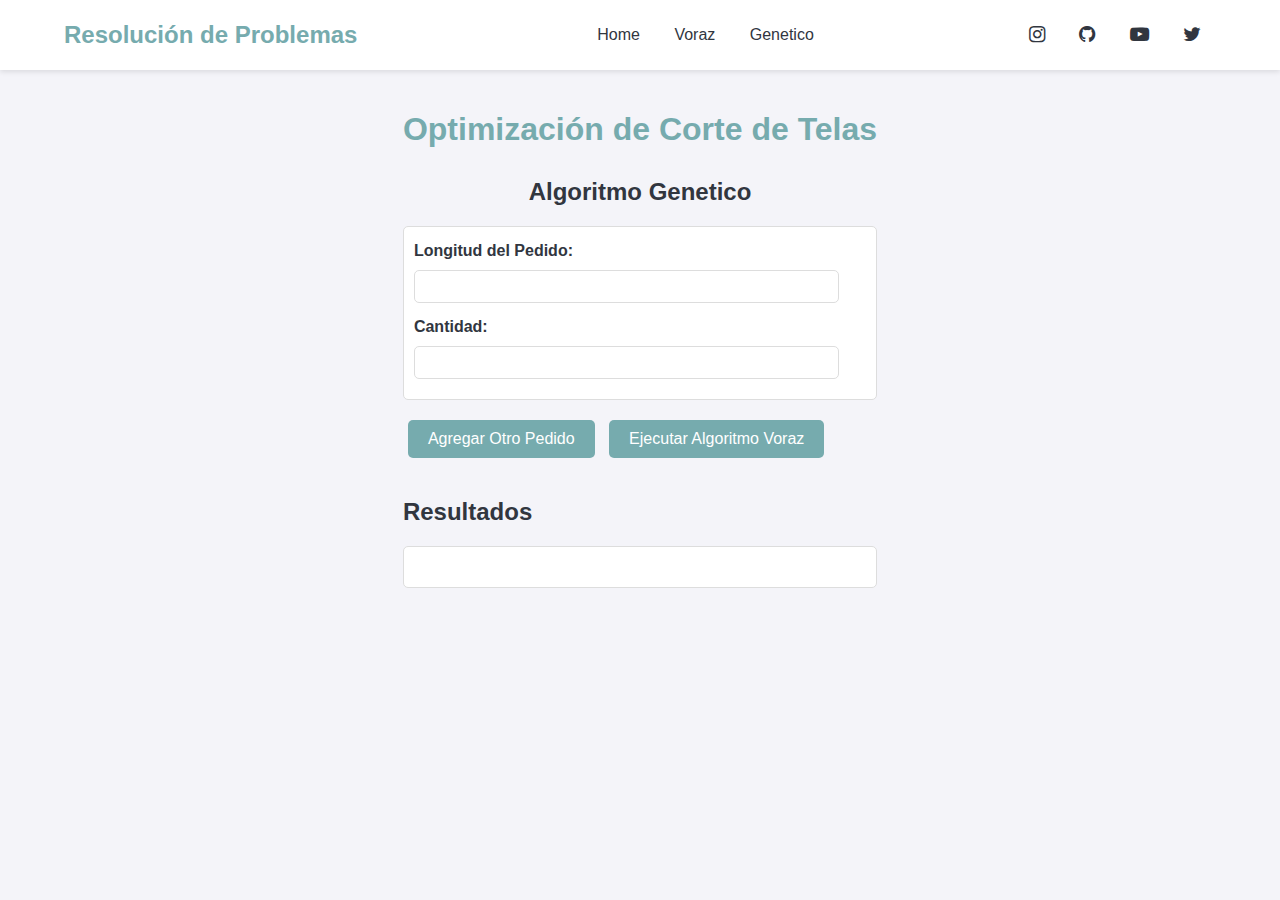
==== html/index_genetico.html @ c7f9e7ae "Just is a test" ====
<!DOCTYPE html>
<html lang="es">

<head>
    <meta charset="UTF-8">
    <meta name="viewport" content="width=device-width, initial-scale=1.0">
    <title>Optimización de Corte de Telas</title>
    <link href="../css/styles.css" rel="stylesheet">
        <link rel="stylesheet" href="https://cdnjs.cloudflare.com/ajax/libs/font-awesome/4.7.0/css/font-awesome.min.css">
</head>

<body>

    <header>
        <nav class="navbar">
            <div class="logo">Resolución de Problemas</div>
            <ul class="nav-links">
                <li><a href="../index.html">Home</a></li>
                <li><a href="./index_voraz.html">Voraz</a></li>
                <li><a href="./index_genetico.html">Genetico</a></li>
            </ul>
            <div class="social-links">
                <a target="_blank" class="fa" href="https://www.instagram.com/romero_code/?next=%2F">&#xf16d;</a>
                <a target="_blank" class="fa" href="https://github.com/santtiag">&#xf09b;</a>
                <a target="_blank" class="fa" href="https://www.youtube.com/@romero_code">&#xf16a;</a>
                <a target="_blank" class="fa" href="https://twitter.com/_santtiag">&#xf099;</a>
            </div>
        </nav>
    </header>


    <div class="cuadro">
        <main>
            <h1>Optimización de Corte de Telas</h1>
            <h2 style="text-align: center;">Algoritmo Genetico</h2>
            <div id="orders">
                <div class="order-container">
                    <label for="length-1">Longitud del Pedido:</label>
                    <input type="number" id="length-1" name="length-1" required>
                    <label for="quantity-1">Cantidad:</label>
                    <input type="number" id="quantity-1" name="quantity-1" required>
                </div>
            </div>
            <button class="button" onclick="addOrder()">Agregar Otro Pedido</button>
            <button class="button" onclick="executeGeneticAlgorithm()">Ejecutar Algoritmo Voraz</button>
            <h2>Resultados</h2>
            <pre id="results"></pre>
        </main>
    </div>
    <script src="../js/script_genetico.js"></script>
</body>

</html>
---- css/styles.css ----
body {
    color: #31363F;
    font-family: 'Segoe UI', Tahoma, Geneva, Verdana, sans-serif;
    margin: 0;
    padding: 0;
    background: #f4f4f9;
}

.navbar {
    display: flex;
    justify-content: space-between;
    align-items: center;
    background-color: #fff;
    padding: 10px 5%;
    box-shadow: 0 2px 5px rgba(0, 0, 0, 0.1);
}

.logo {
    font-size: 1.5em;
    color: #76ABAE;
    font-weight: bold;
}

.nav-links,
.social-links {
    list-style: none;
}

.nav-links li,
.social-links a {
    display: inline;
    padding: 0 15px;
}

.nav-links a {
    text-decoration: none;
    color: #31363F;
    font-size: 1em;
}

.social-links a {
    text-decoration: none;
    color: #31363F;
    font-size: 1.2em;
}

.nav-links a:hover,
.social-links a:hover {
    text-decoration: underline;
    color: #76ABAE;
}

.cuadro {
    min-height: 100hv;
    display: flex; 
    flex-direction: column;
    align-items: center;
    justify-content: center;
}

main {
    margin: 20px 5%;
}

h1 {
    color: #76ABAE;
    text-align: center;
    margin-bottom: 20px;
}

.order-container {
    margin-bottom: 10px;
    padding: 10px;
    background: #fff;
    border: 1px solid #ddd;
    border-radius: 5px;
}

label {
    display: block;
    margin: 5px 0;
    font-weight: bold;
}

input[type="number"] {
    width: 90%;
    padding: 8px;
    margin: 5px 0 10px;
    border: 1px solid #ddd;
    border-radius: 5px;
}

.button {
    display: inline-block;
    padding: 10px 20px;
    margin: 10px 5px;
    font-size: 1em;
    color: #fff;
    background-color: #76ABAE;
    border: none;
    border-radius: 5px;
    cursor: pointer;
    transition: background-color 0.3s;
}

.button:hover {
    background-color: #609b98;
}

h2 {
    margin-top: 30px;
    color: #31363F;
}

pre {
    background: #fff;
    padding: 20px;
    border: 1px solid #ddd;
    border-radius: 5px;
    white-space: pre-wrap;
    word-wrap: break-word;
}
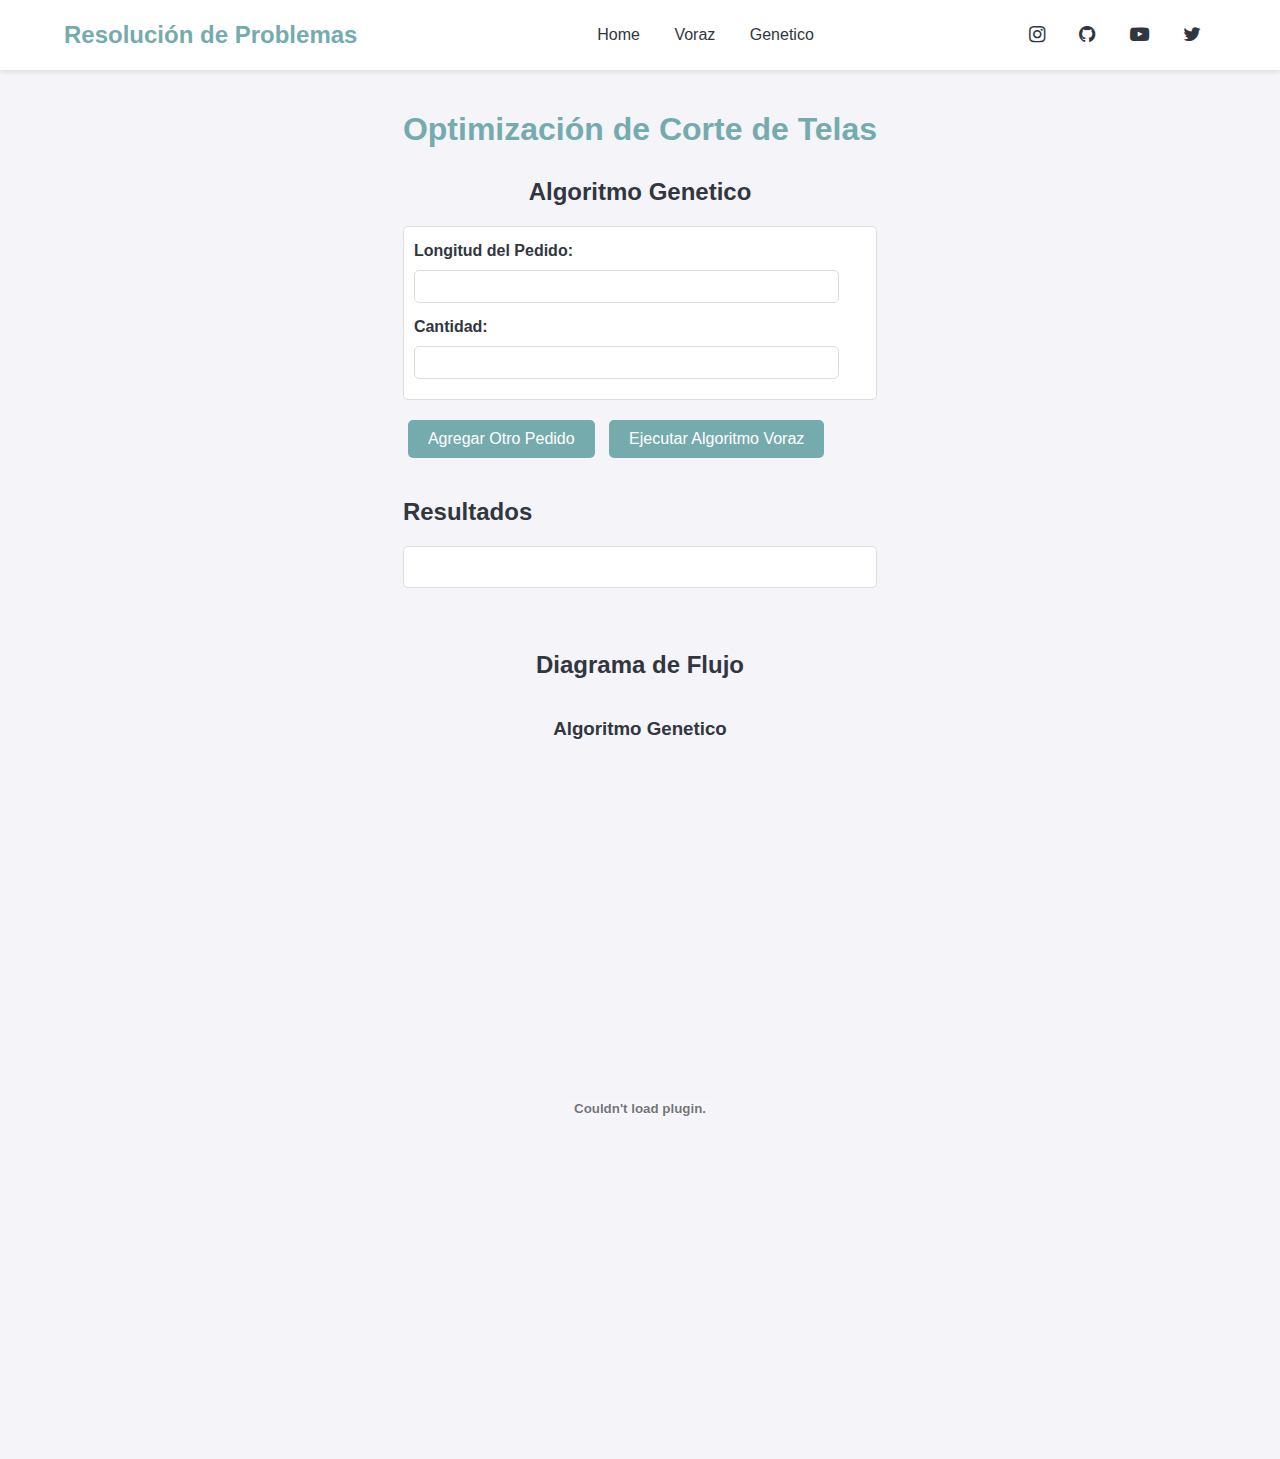
==== commit 6bfe7f2d: "Sorting the .pdf" ====
--- a/html/index_genetico.html
+++ b/html/index_genetico.html
@@ -6,7 +6,7 @@
     <meta name="viewport" content="width=device-width, initial-scale=1.0">
     <title>Optimización de Corte de Telas</title>
     <link href="../css/styles.css" rel="stylesheet">
-        <link rel="stylesheet" href="https://cdnjs.cloudflare.com/ajax/libs/font-awesome/4.7.0/css/font-awesome.min.css">
+    <link rel="stylesheet" href="https://cdnjs.cloudflare.com/ajax/libs/font-awesome/4.7.0/css/font-awesome.min.css">
 </head>
 
 <body>
@@ -46,6 +46,15 @@
             <h2>Resultados</h2>
             <pre id="results"></pre>
         </main>
+
+
+        <h2 style="text-align: center;">Diagrama de Flujo</h2>
+        <h3 style="text-align: center;">Algoritmo Genetico</h3>
+
+        <object style="text-align: center;" width="500" height="700"
+            data="../media/diagrama_flujo_genetico.pdf"></object>
+
+
     </div>
     <script src="../js/script_genetico.js"></script>
 </body>
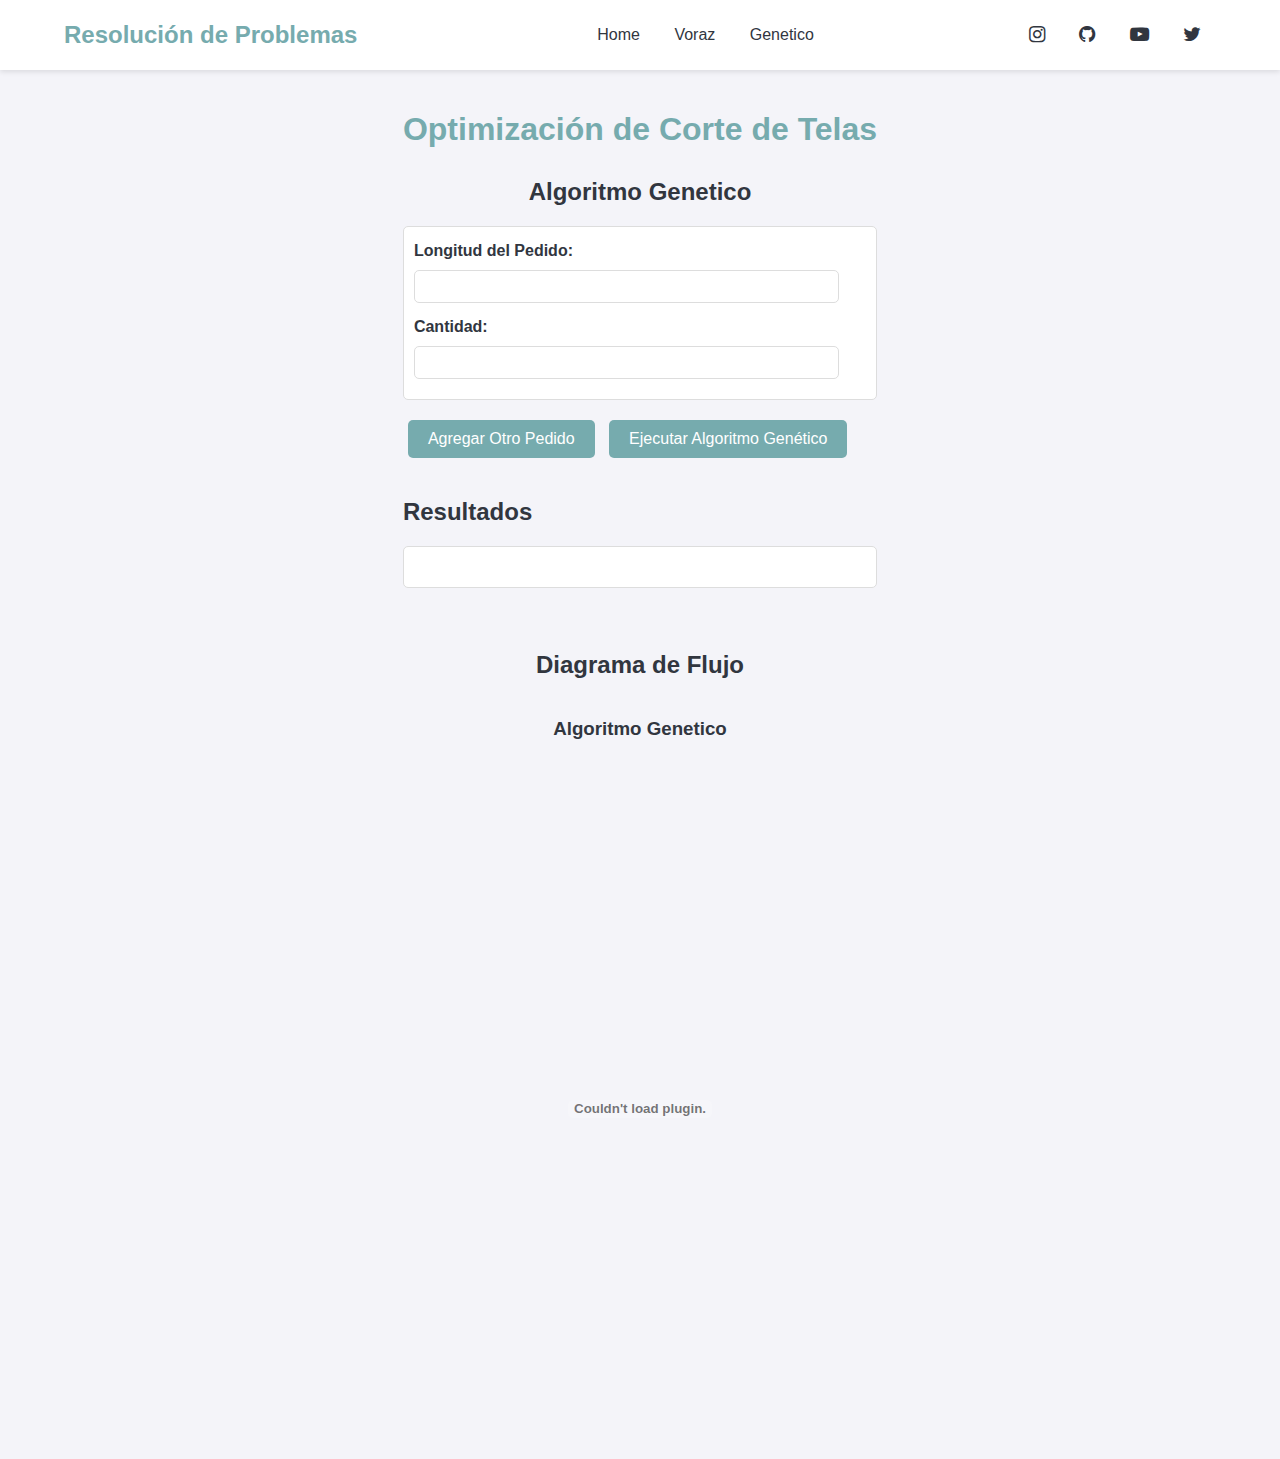
==== commit 7bc62f8e: "create file to test" ====
--- a/html/index_genetico.html
+++ b/html/index_genetico.html
@@ -42,7 +42,7 @@
                 </div>
             </div>
             <button class="button" onclick="addOrder()">Agregar Otro Pedido</button>
-            <button class="button" onclick="executeGeneticAlgorithm()">Ejecutar Algoritmo Voraz</button>
+            <button class="button" onclick="executeGeneticAlgorithm()">Ejecutar Algoritmo Genético</button>
             <h2>Resultados</h2>
             <pre id="results"></pre>
         </main>
@@ -54,8 +54,9 @@
         <object style="text-align: center;" width="500" height="700"
             data="../media/diagrama_flujo_genetico.pdf"></object>
 
+    </div>
 
-    </div>
+
     <script src="../js/script_genetico.js"></script>
 </body>
 
